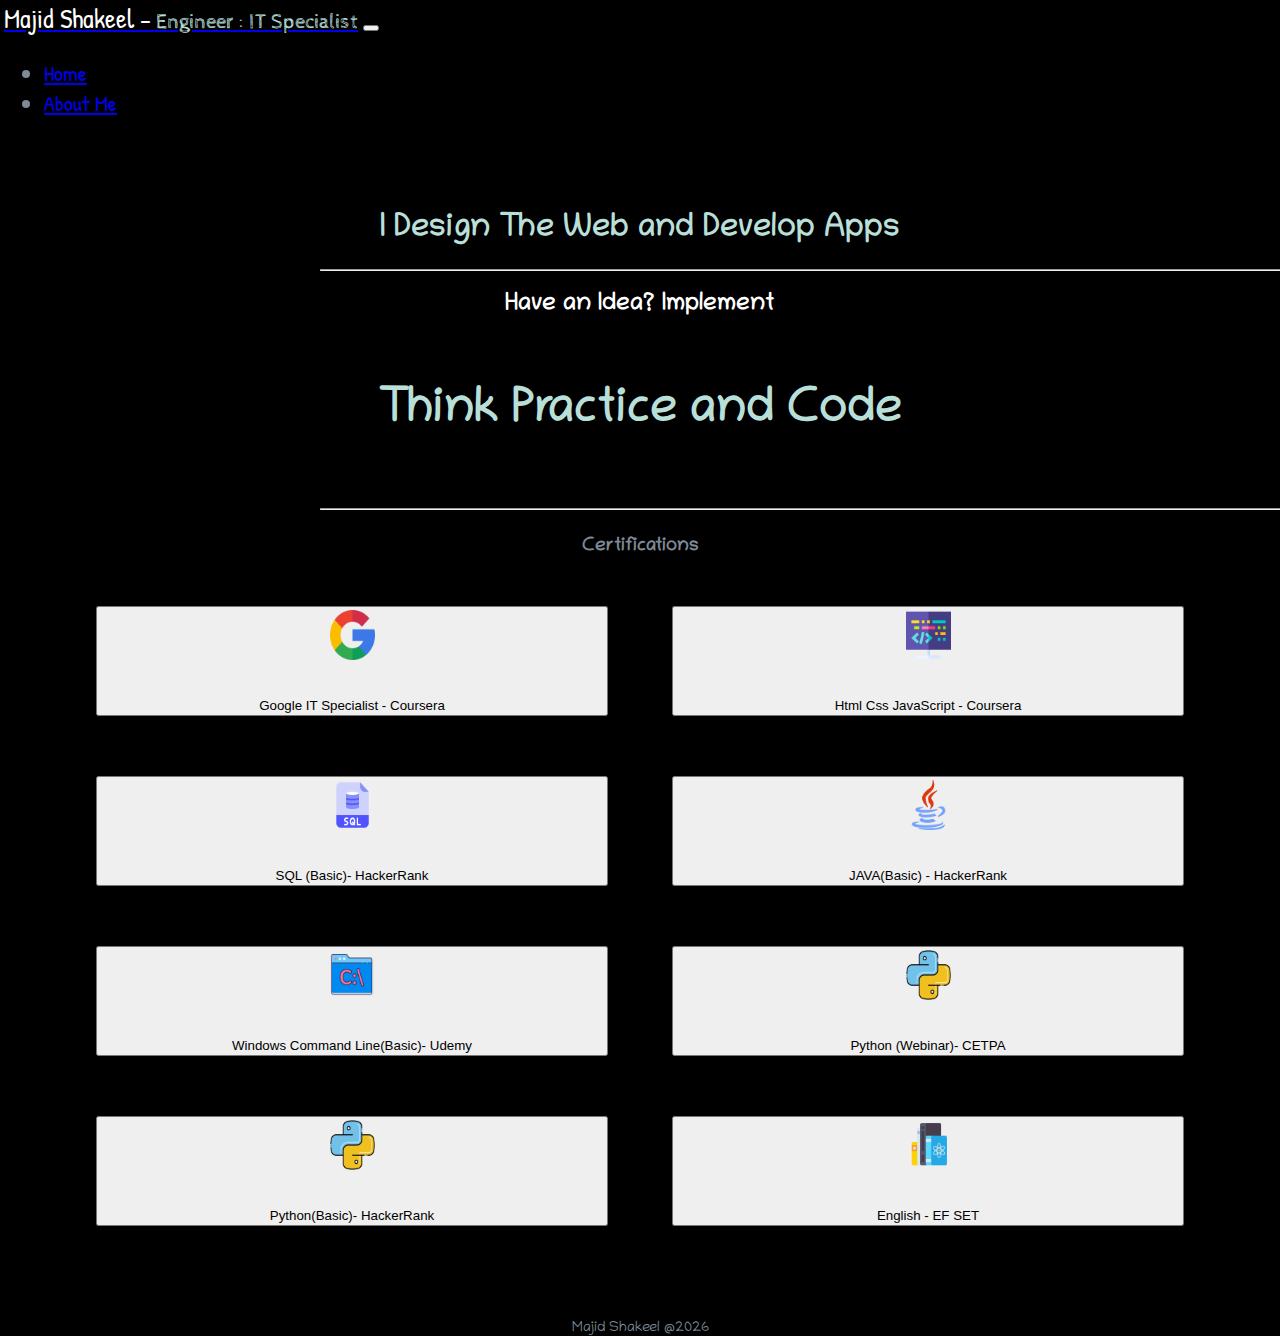
==== index.html @ f9d61e59 "Fixed blue link line near certificate boxes" ====
<!DOCTYPE html>
<html lang="en">

<head>
    <meta charset="UTF-8">
    <meta http-equiv="X-UA-Compatible" content="IE=edge">
    <meta name="viewport" content="width=device-width, initial-scale=1.0">
    <title>Majid Shakeel - IT Specialist</title>
    <link rel="stylesheet" href="style.css">
    <!--BootStrap-->
    <link href="https://cdn.jsdelivr.net/npm/bootstrap@5.1.1/dist/css/bootstrap.min.css" rel="stylesheet"
        integrity="sha384-F3w7mX95PdgyTmZZMECAngseQB83DfGTowi0iMjiWaeVhAn4FJkqJByhZMI3AhiU" crossorigin="anonymous">
    <script src="https://cdn.jsdelivr.net/npm/bootstrap@5.1.1/dist/js/bootstrap.bundle.min.js"
        integrity="sha384-/bQdsTh/da6pkI1MST/rWKFNjaCP5gBSY4sEBT38Q/9RBh9AH40zEOg7Hlq2THRZ"
        crossorigin="anonymous"></script>
    <!--Google Fonts-->
    <link rel="preconnect" href="https://fonts.googleapis.com">
    <link rel="preconnect" href="https://fonts.gstatic.com" crossorigin>
    <link
        href="https://fonts.googleapis.com/css2?family=Cabin+Sketch:wght@700&family=Chilanka&family=Patrick+Hand&display=swap"
        rel="stylesheet">
    <!--Favicon-->
    <link rel="icon" href="images/icons8-user-100.ico" type="image/x-icon">
</head>

<body>
    <div class="navbar-custom">
        <nav class="navbar navbar-expand-lg navbar-dark bg-dark">
            <div class="container-fluid custom-nav">
                <a class="navbar-brand" href="./index.html"><span id='my-name'>Majid Shakeel -</span> <span
                        id='front-line'>
                        Engineer : IT Specialist</span></a>
                <button class="navbar-toggler" type="button" data-bs-toggle="collapse"
                    data-bs-target="#navbarNavDropdown" aria-controls="navbarNavDropdown" aria-expanded="false"
                    aria-label="Toggle navigation">
                    <span class="navbar-toggler-icon"></span>
                </button>
                <div class="collapse navbar-collapse" id="navbarNavDropdown">
                    <ul class="navbar-nav ms-auto">
                        <li class="nav-item">
                            <a class="nav-link " aria-current="page" href="./index.html">Home</a>
                        </li>
                        <li class="nav-item">
                            <a class="nav-link active" aria-current="page" href="./about.html">About Me</a>
                        </li>
                        <!--  Dropdown Link Hidden Here
                        <li class="nav-item dropdown">
                        <a class="nav-link dropdown-toggle" href="#" id="navbarDropdownMenuLink" role="button"
                            data-bs-toggle="dropdown" aria-expanded="false">
                            Dropdown link
                        </a>
                        <ul class="dropdown-menu drop" aria-labelledby="navbarDropdownMenuLink">
                            <li><a class="dropdown-item" href="#">Projects</a></li>
                            <li><a class="dropdown-item" href="#">Contact Me</a></li>
                            <li><a class="dropdown-item" href="#">Something else here</a></li>
                        </ul>
                    </li> -->
                    </ul>
                </div>
            </div>
        </nav>
    </div>
    <div class="container container-fluid col-md-12 top-custom-container">
        <h1>I Design The Web and Develop Apps </h1>
        <div class="line-links">
            <hr>
        </div>
        <h2>Have an Idea? Implement</h2>
        <div class="bottom-heading">
            <h3 id='tag-line'>Think Practice and Code
            </h3>
        </div>
    </div>
    <div class="middle-custom-container">
        <div class="line-links">
            <hr>
        </div>

        <div class="certification-section">
            <h3>Certifications</h3>
            <div class="container container-fluid col-12 certificate-box">
                <a href="https://www.coursera.org/account/accomplishments/specialization/certificate/3SQNV9GXA82K"
                    target="_blank" rel="noopener noreferrer">
                    <button type="button" class="btn btn-outline-info btn-lg certificate-box-items"><img
                            class="certificate-box-images" src="images/icons/google.png">
                        <div class="certificate-box-text">Google IT Specialist -
                            Coursera</div>
                    </button></a>
                <a href="https://www.coursera.org/account/accomplishments/certificate/YU59BAMSZRQ3" target="_blank"
                    rel="noopener noreferrer">
                    <button type="button" class="btn btn-outline-info btn-lg certificate-box-items">
                        <img class="certificate-box-images" src="images/icons/coding.png">
                        <div class="certificate-box-text">Html Css JavaScript -
                            Coursera</div>
                    </button></a>
                <a href="https://www.udemy.com/certificate/UC-cfa56abd-7e17-4b2d-9f1c-02ff623781e0/" target="_blank"
                    rel="noopener noreferrer"> <button type="button"
                        class="btn btn-outline-info btn-lg certificate-box-items">
                        <img class="certificate-box-images" src="images/icons/sql.png">
                        <div class="certificate-box-text">SQL (Basic)-
                            HackerRank</div>
                    </button></a>
                <a href="http://digitalcertificate.cetpainfotech.com/PDFFiles/Maajid%20Shakeel%20Shawl_07_28_2020.pdf"
                    target="_blank" rel="noopener noreferrer">
                    <button type="button" class="btn btn-outline-info btn-lg certificate-box-items">
                        <img class="certificate-box-images" src="images/icons/java.png">
                        <div class="certificate-box-text">JAVA(Basic) - HackerRank</div>
                    </button>
                </a>
                <a href="https://www.udemy.com/certificate/UC-cfa56abd-7e17-4b2d-9f1c-02ff623781e0/" target="_blank"
                    rel="noopener noreferrer"> <button type="button"
                        class="btn btn-outline-info btn-lg certificate-box-items">
                        <img class="certificate-box-images" src="images/icons/command-line.png">
                        <div class="certificate-box-text">Windows Command Line(Basic)-
                            Udemy</div>
                    </button></a>
                <a href="http://digitalcertificate.cetpainfotech.com/PDFFiles/Maajid%20Shakeel%20Shawl_07_28_2020.pdf"
                    target="_blank" rel="noopener noreferrer">
                    <button type="button" class="btn btn-outline-info btn-lg certificate-box-items">
                        <img class="certificate-box-images" src="images/icons/python.png">
                        <div class="certificate-box-text">Python (Webinar)- CETPA</div>
                    </button>
                </a>
                <a href="https://www.udemy.com/certificate/UC-cfa56abd-7e17-4b2d-9f1c-02ff623781e0/" target="_blank"
                    rel="noopener noreferrer"> <button type="button"
                        class="btn btn-outline-info btn-lg certificate-box-items">
                        <img class="certificate-box-images" src="images/icons/python.png">
                        <div class="certificate-box-text">Python(Basic)-
                            HackerRank</div>
                    </button></a>
                <a href="http://digitalcertificate.cetpainfotech.com/PDFFiles/Maajid%20Shakeel%20Shawl_07_28_2020.pdf"
                    target="_blank" rel="noopener noreferrer">
                    <button type="button" class="btn btn-outline-info btn-lg certificate-box-items">
                        <img class="certificate-box-images" src="images/icons/scientific-literature.png">
                        <div class="certificate-box-text">English - EF SET</div>
                    </button>
                </a>



            </div>
        </div>
    </div>

    <div id='footer'>

        <footer>
            <div id='footer-copyright'>
                <span>Majid Shakeel</span> @<span id='date'></span>
            </div>
        </footer>

    </div>

    <script type="text/javascript" src="script.js"></script>
</body>

</html>
---- style.css ----
html body{
    font-family: 'Chilanka', cursive;
    margin: 0px;
    background-color:#000000;
    color: #7E8A97;
}

.line-links{
    text-align: center;
    width: 100%;
    padding: 0px 25%;
}

.link-container{
    width: 100%;
    text-align: center;
}
.icons{
    margin: 10px;
    height: 50px;
    width: 53px;
}
/* Nav-Bar */
.navbar{
    border-bottom-right-radius: 30px;
    
}
/* .navbar-custom{
    
} */
#my-name{
    font-size: 1.7rem;
    color:white;
}
.custom-nav{
    padding: 0px 20px 0px 4px;
    font-family: 'Patrick Hand', cursive;
    font-size: 1.4rem;

}

#front-line{
    font-family: 'Cabin Sketch', cursive;
    font-size: 1.3rem;
    color:#B8DFD8;
}

/* For Width and Height Both
@media screen and (max-width: 995px), 
       screen and (max-height: 700px) {
  
} */


/* Main Content */
.top-custom-container{
    text-align: center;
    padding: 50px 0px 0px 0px;
    /* background-image: url('images/ryunosuke-kikuno-zE-MrTmjzd4-unsplash.jpg'); */
    background-size:cover;
}
.top-custom-container h1{
    color: #B8DFD8;
}
.top-custom-container h2{
    color: white;
}
.bottom-heading{
    margin: 1% 0% 0% 0%;
    padding-bottom: 1%;
    overflow: auto;
}
.bottom-heading h3{
    font-size: 3rem;    
    padding: 0px 0px 6px 0px;
    color: #B8DFD8;
}

/* Middle */
/* .middle-custom-container{
    
} */
.certification-section{
    width: 100%;
    text-align: center;
    margin-top: 2%;
}
/* .certificate-box{
    
} */
.certificate-box-items{
    margin: 30px;
    width: 40%;
    height: 25%;
}
.certificate-box-images{
    width: 45px;
    height: 50px;
    margin: 1px 0px 35px 0.0px;
}
.middle-custom-container hr{
    margin: 3px 0px;
}

/* Footer */
#footer{
    /* Put the footer at bottom */
   text-align: center;
   /* position:absolute; */
   width: 100%;
   bottom:5px;
   font-size: 0.9rem;
   margin-top: 5%;
}

/* About Me */
.about-me-tag{
    text-align: center;
    width: 100%;
    margin-top: 28px;
}
.about-me-tag-text{
    font-size: 2.5rem;
}

/*                                                             MEDIA QUERIES */

/* FOR MOBO DEVICE SCREEN */
/* For Lenovo K5 Plus */
@media only screen and (max-width: 600px) {
    #front-line{
        font-size: 1.2rem;
    }
    #my-name{
        font-size: 1.4rem;
    }
    .custom-nav{
        font-size: 1.2rem;
    }
    .top-custom-container h1{
        font-size: 1.9rem;
    }
    /* this will (h2) appear at center afte width > 400px because by default container of bootstrap puts div in center(children) */
  .top-custom-container h2{
      font-size: 1.5rem;
  }
  #tag-line{
      font-size: 1.7rem;
  }
  .certificate-box-text{
     font-size: 1.1rem;
 }
 .certificate-box-items{
     margin: 10px;
     width: 90%;
     height: 45%;
 }
 .certificate-box-images{
     width: 45px;
     height: 31px;
     margin: 8px 0px 20px 0.0px;
 }
   }
 
   /* For My NOKIA 5 */
   @media only screen and (max-width: 420px) {
     #front-line{
         font-size: 0.9rem;
     }
     #my-name{
         font-size: 1.1rem;
     }
     .custom-nav{
         font-size: 1.1rem;
     }    
     .top-custom-container h1{
         font-size: 1.6rem;
         
     }
     .top-custom-container h2 {
         font-size: 1.2rem;
 
     }
   #tag-line{
       font-size: 1.6rem;       
   }
   .about-me-tag h1{
       font-size: 2.5rem;
   }
   .icons{
     height: 40px;
     width: 41px;
           }
 /* .certificate-box{
     
 } */
 .certificate-box-text{
     font-size: 1.1rem;
 }
 .certificate-box-items{
     margin: 10px;
     width: 90%;
     height: 45%;
 }
 .certificate-box-images{
     width: 45px;
     height: 31px;
     margin: 8px 0px 20px 0.0px;
 }
 }
  /* For Z-Fold */
 @media only screen and (max-width: 350px) {
     #front-line{
         font-size: 0.7rem;
     }
     #my-name{
         font-size: 0.8rem;
     }
     .custom-nav{
         font-size: 0.8rem;
     }    
     .top-custom-container h1{
         font-size: 1.4rem;
         
     }
     .top-custom-container h2{
         font-size: 0.9rem;
     }
   #tag-line{
       font-size: 1.1rem;
   }
   .icons{
       height: 40px;
       width: 35px;
   }
   .about-me-tag {
       padding-top: 20px;
       
   }
   .about-me-tag h1{
       font-size: 1.3rem;
   }
   .certificate-box-text{
     font-size: 0.9rem;
 }
 .certificate-box-items{
     margin: 10px;
     width: 90%;
     height: 40%;
 }
 .certificate-box-images{
     width: 45px;
     height: 35px;
     margin: 1px 0px 10px 0.0px;
 }
 }
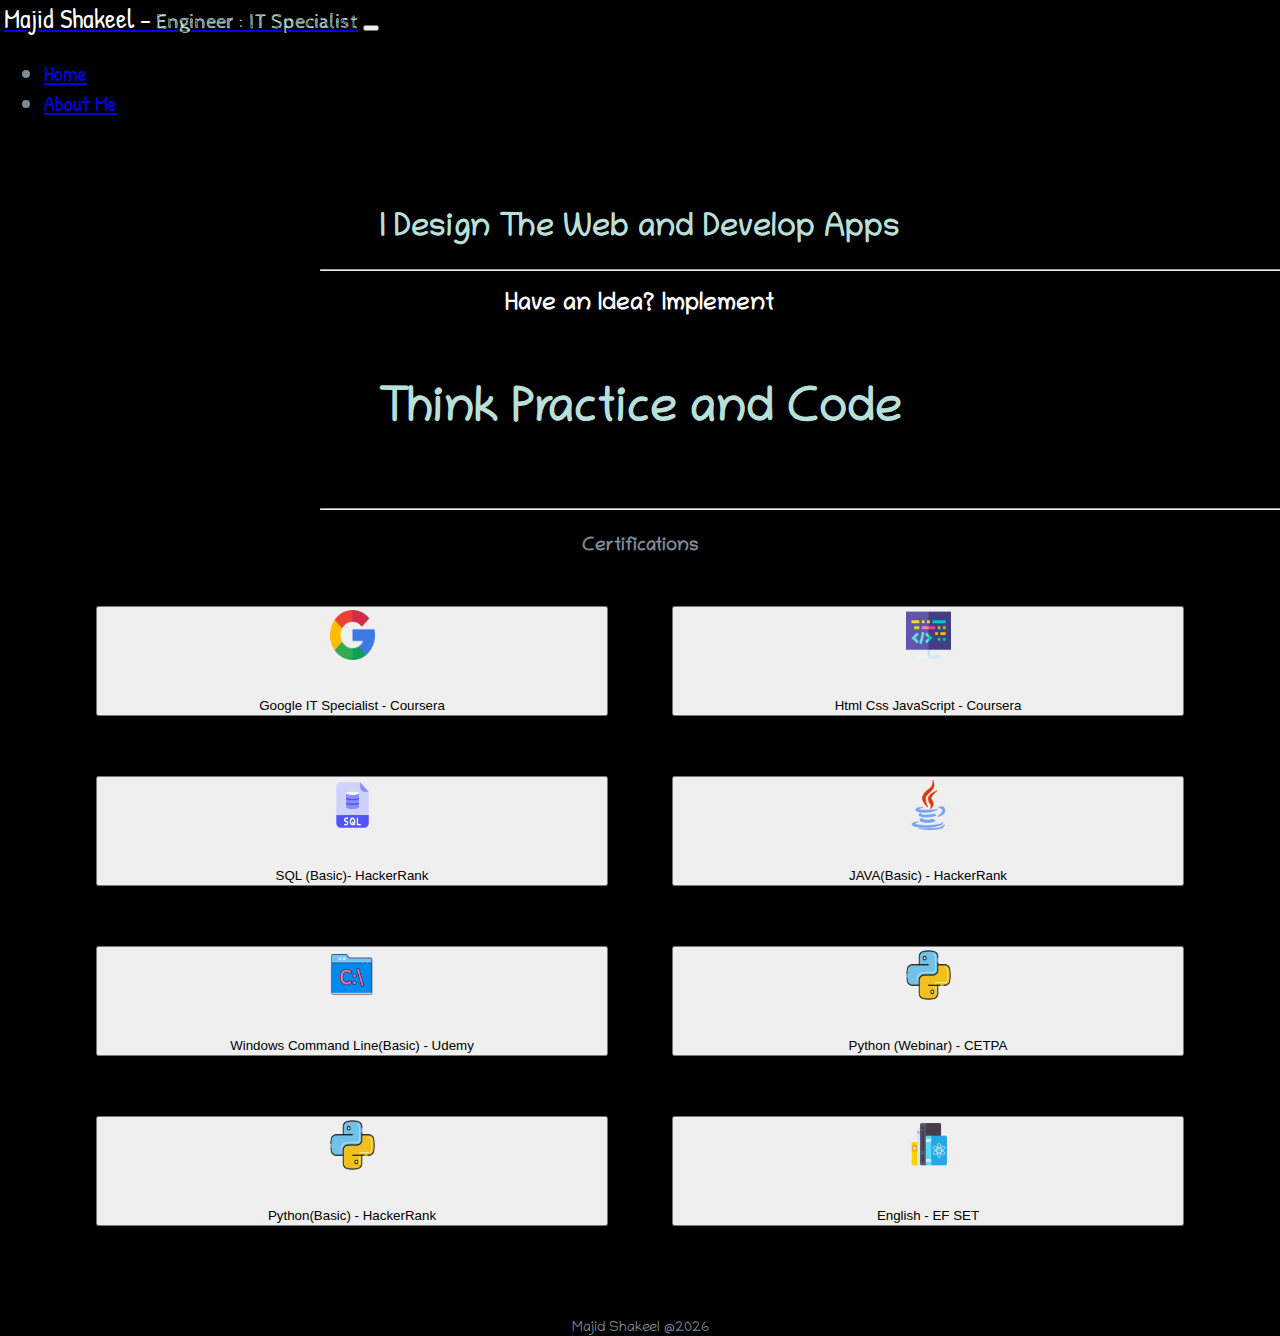
==== commit 9b88cfa9: "Fixed footer" ====
--- a/index.html
+++ b/index.html
@@ -111,21 +111,21 @@
                     rel="noopener noreferrer"> <button type="button"
                         class="btn btn-outline-info btn-lg certificate-box-items">
                         <img class="certificate-box-images" src="images/icons/command-line.png">
-                        <div class="certificate-box-text">Windows Command Line(Basic)-
+                        <div class="certificate-box-text">Windows Command Line(Basic) -
                             Udemy</div>
                     </button></a>
                 <a href="http://digitalcertificate.cetpainfotech.com/PDFFiles/Maajid%20Shakeel%20Shawl_07_28_2020.pdf"
                     target="_blank" rel="noopener noreferrer">
                     <button type="button" class="btn btn-outline-info btn-lg certificate-box-items">
                         <img class="certificate-box-images" src="images/icons/python.png">
-                        <div class="certificate-box-text">Python (Webinar)- CETPA</div>
+                        <div class="certificate-box-text">Python (Webinar) - CETPA</div>
                     </button>
                 </a>
                 <a href="https://www.udemy.com/certificate/UC-cfa56abd-7e17-4b2d-9f1c-02ff623781e0/" target="_blank"
                     rel="noopener noreferrer"> <button type="button"
                         class="btn btn-outline-info btn-lg certificate-box-items">
                         <img class="certificate-box-images" src="images/icons/python.png">
-                        <div class="certificate-box-text">Python(Basic)-
+                        <div class="certificate-box-text">Python(Basic) -
                             HackerRank</div>
                     </button></a>
                 <a href="http://digitalcertificate.cetpainfotech.com/PDFFiles/Maajid%20Shakeel%20Shawl_07_28_2020.pdf"
--- a/style.css
+++ b/style.css
@@ -117,7 +117,7 @@
 .about-me-tag{
     text-align: center;
     width: 100%;
-    margin-top: 28px;
+    margin-top: 9%;
 }
 .about-me-tag-text{
     font-size: 2.5rem;
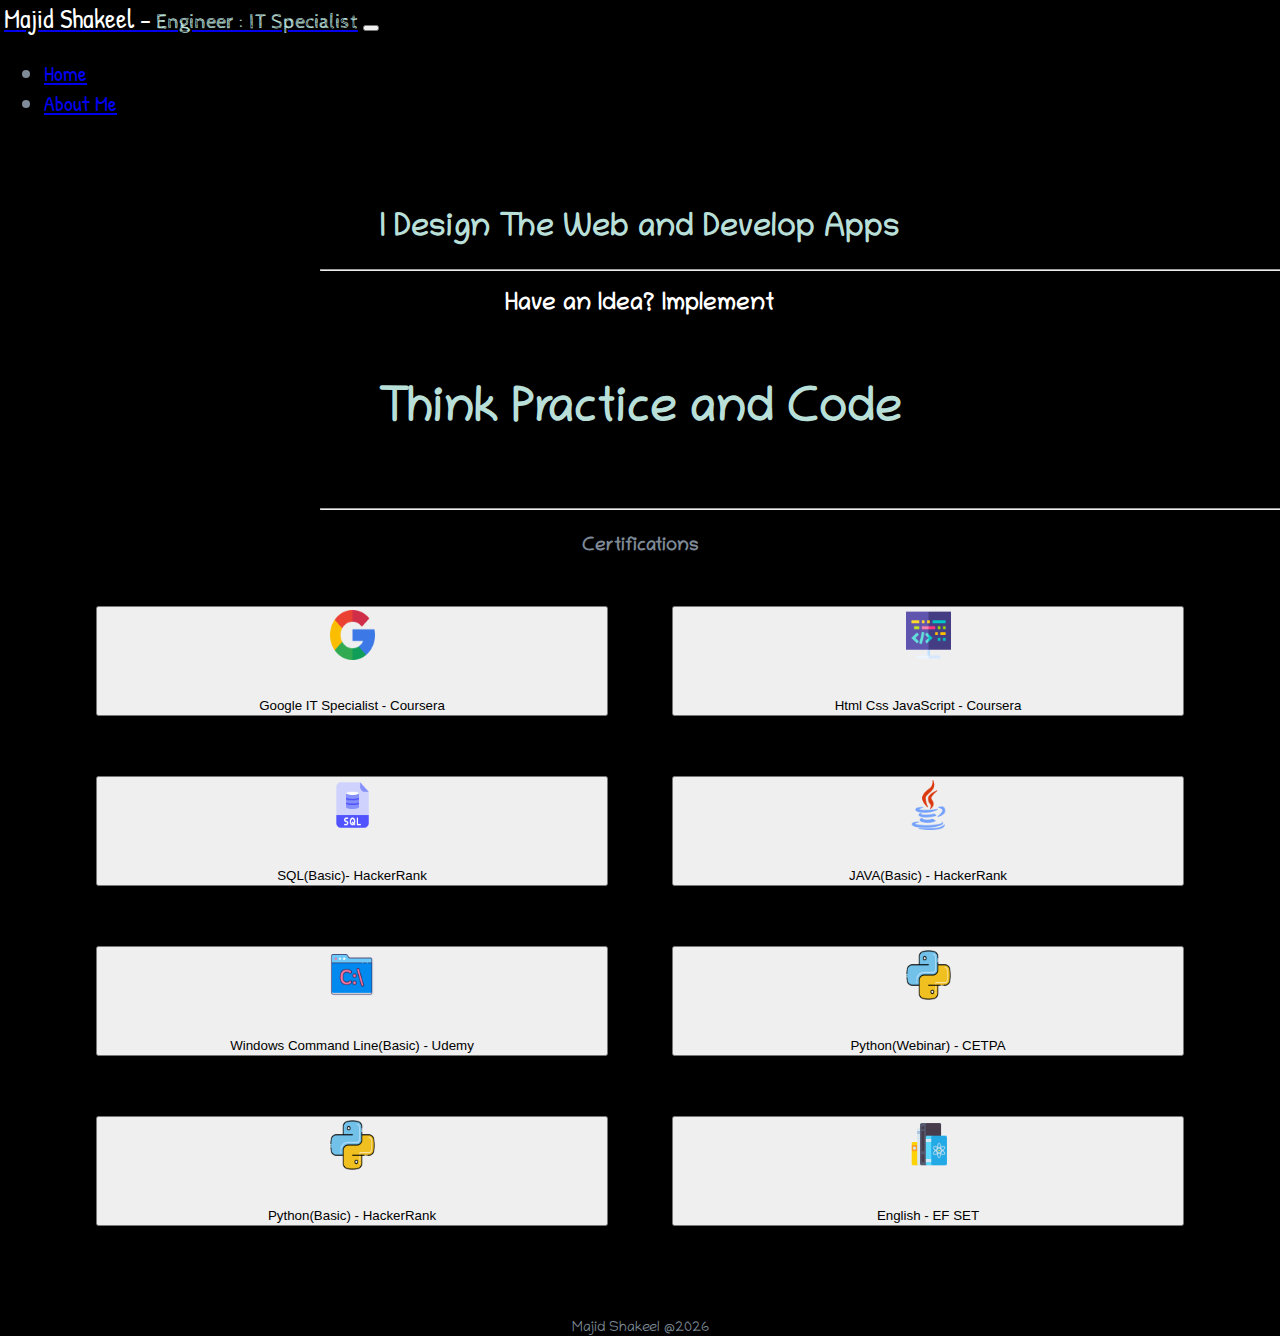
==== commit ef7c7b74: "Fixed Spacing" ====
--- a/index.html
+++ b/index.html
@@ -97,7 +97,7 @@
                     rel="noopener noreferrer"> <button type="button"
                         class="btn btn-outline-info btn-lg certificate-box-items">
                         <img class="certificate-box-images" src="images/icons/sql.png">
-                        <div class="certificate-box-text">SQL (Basic)-
+                        <div class="certificate-box-text">SQL(Basic)-
                             HackerRank</div>
                     </button></a>
                 <a href="http://digitalcertificate.cetpainfotech.com/PDFFiles/Maajid%20Shakeel%20Shawl_07_28_2020.pdf"
@@ -118,7 +118,7 @@
                     target="_blank" rel="noopener noreferrer">
                     <button type="button" class="btn btn-outline-info btn-lg certificate-box-items">
                         <img class="certificate-box-images" src="images/icons/python.png">
-                        <div class="certificate-box-text">Python (Webinar) - CETPA</div>
+                        <div class="certificate-box-text">Python(Webinar) - CETPA</div>
                     </button>
                 </a>
                 <a href="https://www.udemy.com/certificate/UC-cfa56abd-7e17-4b2d-9f1c-02ff623781e0/" target="_blank"
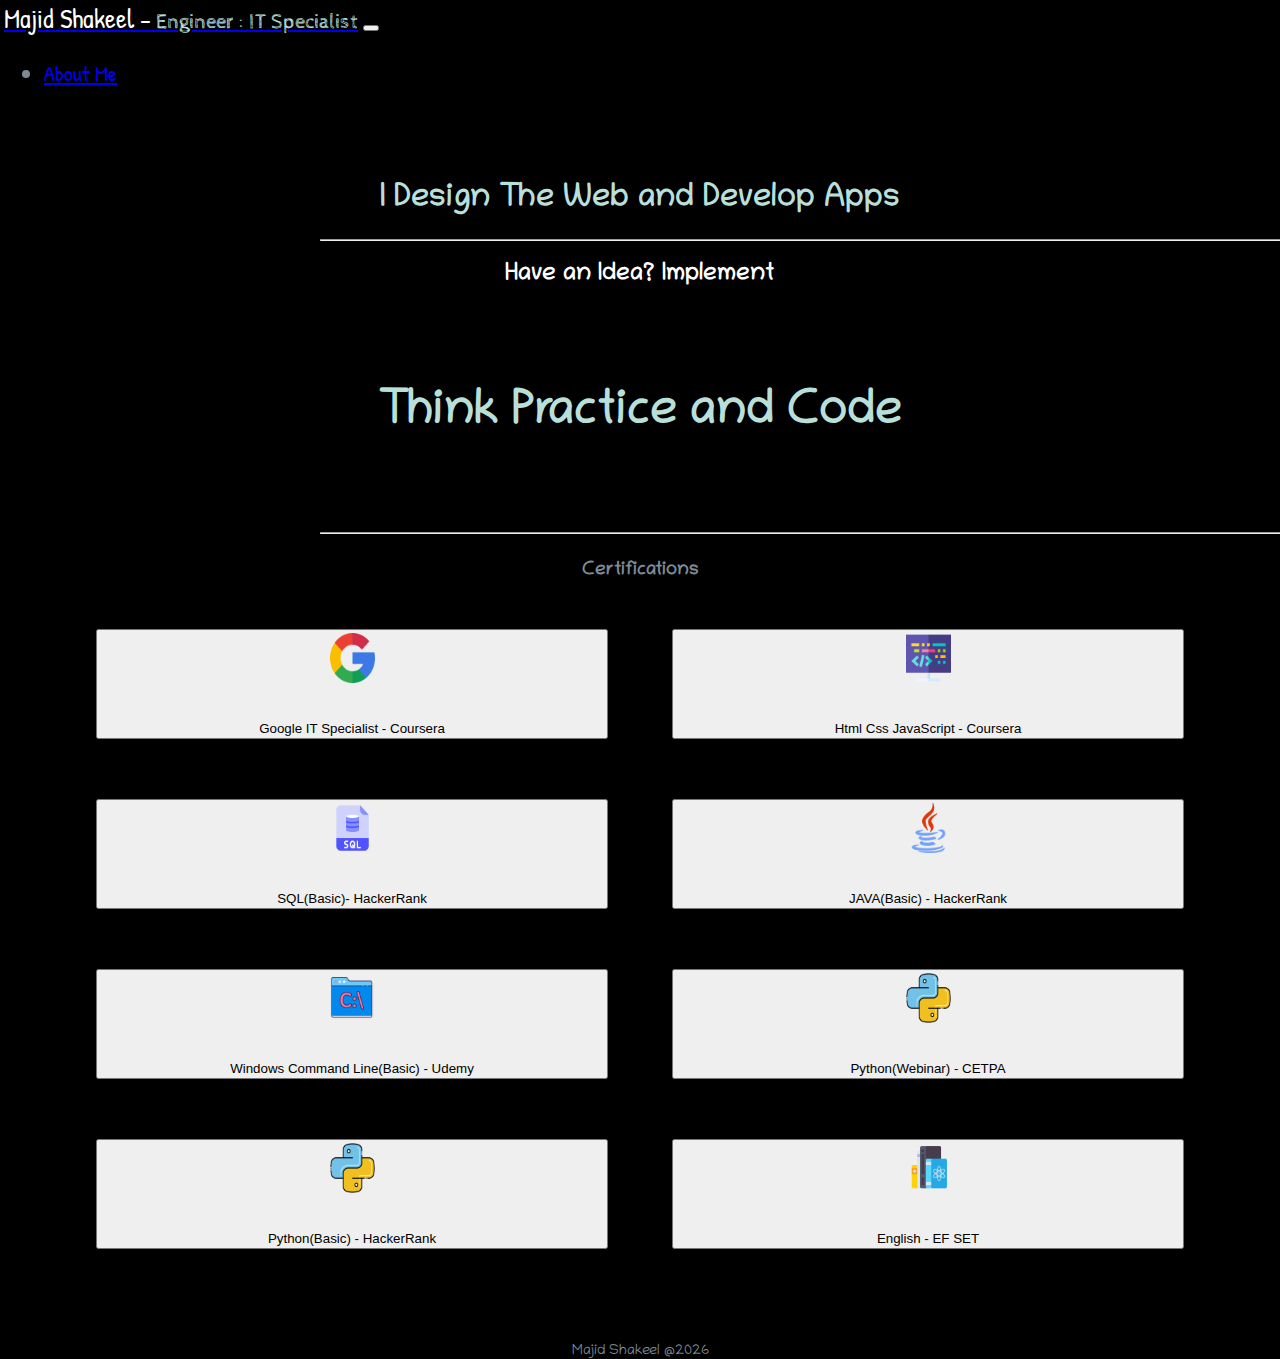
==== commit a89d2824: "Fixed Footer and Middle Container in About Me Page" ====
--- a/index.html
+++ b/index.html
@@ -37,9 +37,9 @@
                 </button>
                 <div class="collapse navbar-collapse" id="navbarNavDropdown">
                     <ul class="navbar-nav ms-auto">
-                        <li class="nav-item">
+                        <!-- <li class="nav-item">
                             <a class="nav-link " aria-current="page" href="./index.html">Home</a>
-                        </li>
+                        </li> -->
                         <li class="nav-item">
                             <a class="nav-link active" aria-current="page" href="./about.html">About Me</a>
                         </li>
@@ -93,15 +93,15 @@
                         <div class="certificate-box-text">Html Css JavaScript -
                             Coursera</div>
                     </button></a>
-                <a href="https://www.udemy.com/certificate/UC-cfa56abd-7e17-4b2d-9f1c-02ff623781e0/" target="_blank"
+                <a href="https://www.hackerrank.com/certificates/0f723c299405" target="_blank"
                     rel="noopener noreferrer"> <button type="button"
                         class="btn btn-outline-info btn-lg certificate-box-items">
                         <img class="certificate-box-images" src="images/icons/sql.png">
                         <div class="certificate-box-text">SQL(Basic)-
                             HackerRank</div>
                     </button></a>
-                <a href="http://digitalcertificate.cetpainfotech.com/PDFFiles/Maajid%20Shakeel%20Shawl_07_28_2020.pdf"
-                    target="_blank" rel="noopener noreferrer">
+                <a href="https://www.hackerrank.com/certificates/8f28278b9c9c" target="_blank"
+                    rel="noopener noreferrer">
                     <button type="button" class="btn btn-outline-info btn-lg certificate-box-items">
                         <img class="certificate-box-images" src="images/icons/java.png">
                         <div class="certificate-box-text">JAVA(Basic) - HackerRank</div>
@@ -121,15 +121,14 @@
                         <div class="certificate-box-text">Python(Webinar) - CETPA</div>
                     </button>
                 </a>
-                <a href="https://www.udemy.com/certificate/UC-cfa56abd-7e17-4b2d-9f1c-02ff623781e0/" target="_blank"
+                <a href="https://www.hackerrank.com/certificates/88a8a92f50be" target="_blank"
                     rel="noopener noreferrer"> <button type="button"
                         class="btn btn-outline-info btn-lg certificate-box-items">
                         <img class="certificate-box-images" src="images/icons/python.png">
                         <div class="certificate-box-text">Python(Basic) -
                             HackerRank</div>
                     </button></a>
-                <a href="http://digitalcertificate.cetpainfotech.com/PDFFiles/Maajid%20Shakeel%20Shawl_07_28_2020.pdf"
-                    target="_blank" rel="noopener noreferrer">
+                <a href="https://www.efset.org/cert/aCDYWk" target="_blank" rel="noopener noreferrer">
                     <button type="button" class="btn btn-outline-info btn-lg certificate-box-items">
                         <img class="certificate-box-images" src="images/icons/scientific-literature.png">
                         <div class="certificate-box-text">English - EF SET</div>
--- a/style.css
+++ b/style.css
@@ -66,7 +66,7 @@
     color: white;
 }
 .bottom-heading{
-    margin: 1% 0% 0% 0%;
+    margin: 4% 0% 0% 0%;
     padding-bottom: 1%;
     overflow: auto;
 }
@@ -77,9 +77,9 @@
 }
 
 /* Middle */
-/* .middle-custom-container{
-    
-} */
+.middle-custom-container{
+    margin-top: 2%;
+}
 .certification-section{
     width: 100%;
     text-align: center;
@@ -117,12 +117,14 @@
 .about-me-tag{
     text-align: center;
     width: 100%;
-    margin-top: 9%;
+    margin-top: 3%;
 }
 .about-me-tag-text{
     font-size: 2.5rem;
 }
-
+#footer-about-me{
+    padding-top:2%;
+}
 /*                                                             MEDIA QUERIES */
 
 /* FOR MOBO DEVICE SCREEN */
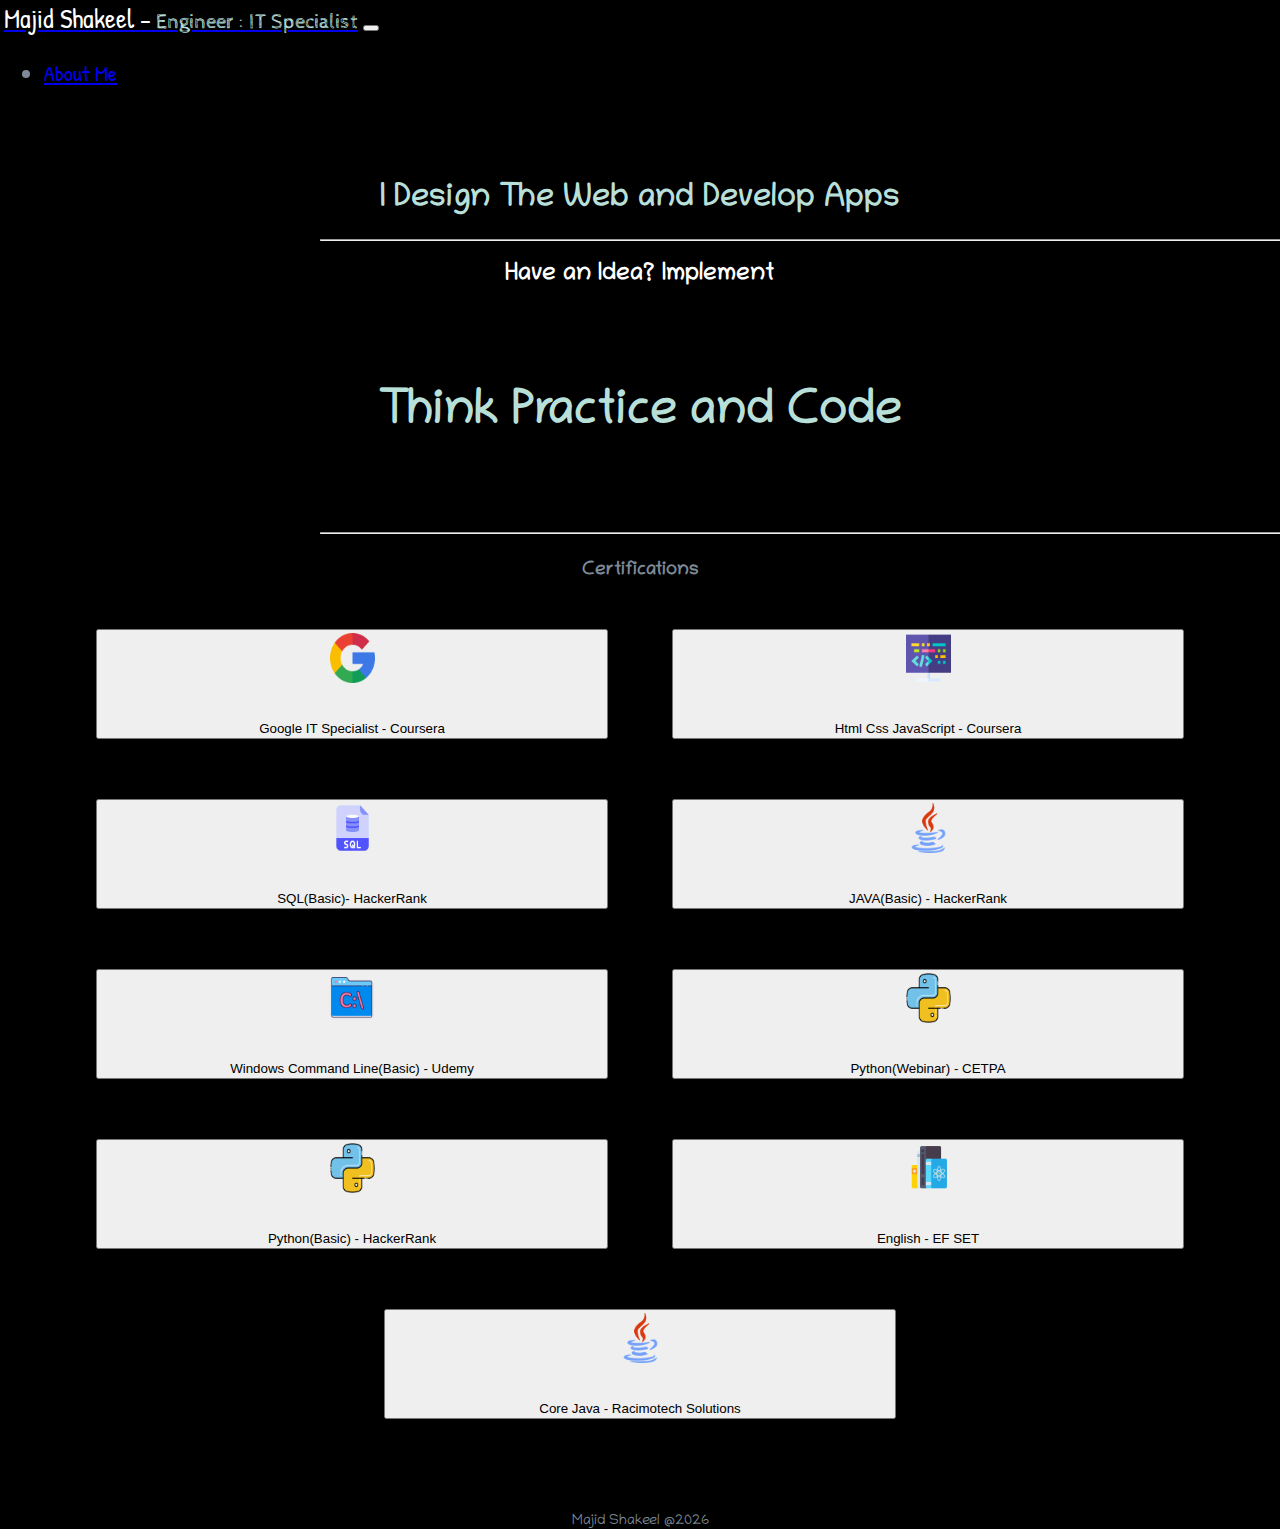
==== commit aa98a79e: "Added JAVA Certificate and Link" ====
--- a/index.html
+++ b/index.html
@@ -134,7 +134,13 @@
                         <div class="certificate-box-text">English - EF SET</div>
                     </button>
                 </a>
-
+                <a href="https://drive.google.com/file/d/1zfoBKFYp69opQF9DxEWyaQOR9R3NeEY_/view?usp=sharingk"
+                    target="_blank" rel="noopener noreferrer">
+                    <button type="button" class="btn btn-outline-info btn-lg certificate-box-items">
+                        <img class="certificate-box-images" src="images/icons/java.png">
+                        <div class="certificate-box-text">Core Java - Racimotech Solutions</div>
+                    </button>
+                </a>
 
 
             </div>
